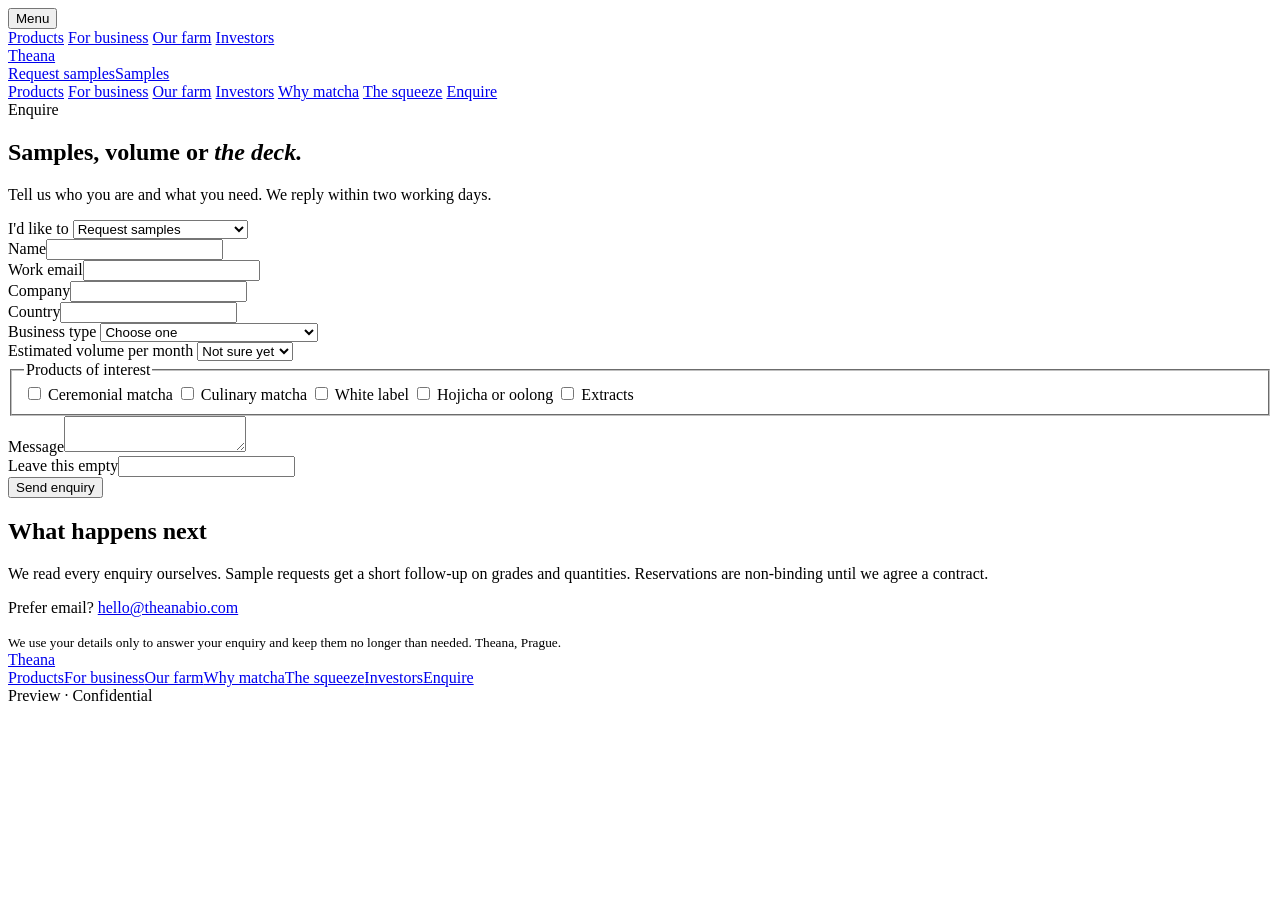
==== site/enquire.html @ 42560f8b "Restructure site for buyers: products, for business, farm, investors, enquiry form Reshapes the inve" ====
<!DOCTYPE html>
<html lang="en">
<head>
<meta charset="utf-8">
<meta name="viewport" content="width=device-width, initial-scale=1">
<meta name="robots" content="noindex, nofollow">
<title>Enquire · Theana</title>
<meta name="description" content="Theana supplies matcha to cafés, hotels and brands in Europe, and is building an indoor tencha farm.">
<link rel="preconnect" href="https://fonts.googleapis.com">
<link rel="preconnect" href="https://fonts.gstatic.com" crossorigin>
<link href="https://fonts.googleapis.com/css2?family=Bodoni+Moda:ital,opsz,wght@0,6..96,400;0,6..96,500;1,6..96,400&family=Instrument+Sans:wght@400;500&family=IBM+Plex+Mono:wght@400&display=swap" rel="stylesheet">
<link rel="stylesheet" href="/styles.css">
</head>
<body>

<header class="site-header">
  <button class="menu-toggle" aria-expanded="false" aria-controls="mobile-menu">Menu</button>
  <nav class="site-nav" aria-label="Primary">
    <a href="/products">Products</a>
    <a href="/for-business">For business</a>
    <a href="/our-farm">Our farm</a>
    <a href="/investors">Investors</a>
  </nav>
  <a class="wordmark" href="/">Theana</a>
  <div class="header-cta"><a class="btn-outline" href="/enquire?type=samples"><span class="long">Request samples</span><span class="short">Samples</span></a></div>
</header>
<nav id="mobile-menu" class="mobile-menu" data-open="false" aria-label="Mobile">
  <a href="/products">Products</a>
  <a href="/for-business">For business</a>
  <a href="/our-farm">Our farm</a>
  <a href="/investors">Investors</a>
  <a href="/why-matcha">Why matcha</a>
  <a href="/the-squeeze">The squeeze</a>
  <a href="/enquire" aria-current="page">Enquire</a>
</nav>

<main>
  <section class="page-intro">
    <div class="label">Enquire</div>
    <h1>Samples, volume or <em>the deck.</em></h1>
    <p class="lede">Tell us who you are and what you need. We reply within two working days.</p>
  </section>

  <section class="form-wrap">
    <form class="enquiry" action="/api/enquiry" method="post" novalidate>
      <div class="field">
        <label for="f-type">I'd like to</label>
        <select id="f-type" name="type" required>
          <option value="samples">Request samples</option>
          <option value="reserve">Reserve 2027 volume</option>
          <option value="white-label">Discuss white label</option>
          <option value="deck">Receive the investor deck</option>
          <option value="other">Something else</option>
        </select>
      </div>

      <div class="field-row">
        <div class="field"><label for="f-name">Name</label><input id="f-name" name="name" type="text" autocomplete="name" required maxlength="120"></div>
        <div class="field"><label for="f-email">Work email</label><input id="f-email" name="email" type="email" autocomplete="email" required maxlength="200"></div>
      </div>

      <div class="field-row">
        <div class="field"><label for="f-company">Company</label><input id="f-company" name="company" type="text" autocomplete="organization" maxlength="160"></div>
        <div class="field"><label for="f-country">Country</label><input id="f-country" name="country" type="text" autocomplete="country-name" maxlength="80"></div>
      </div>

      <div class="field-row">
        <div class="field">
          <label for="f-business">Business type</label>
          <select id="f-business" name="business">
            <option value="">Choose one</option>
            <option>Café or coffee shop</option>
            <option>Hotel or restaurant</option>
            <option>Wholesaler or distributor</option>
            <option>Chain or brand</option>
            <option>Food, drink or supplement maker</option>
            <option>Investor</option>
            <option>Other</option>
          </select>
        </div>
        <div class="field">
          <label for="f-volume">Estimated volume per month</label>
          <select id="f-volume" name="volume">
            <option value="">Not sure yet</option>
            <option>Under 1 kg</option>
            <option>1 to 5 kg</option>
            <option>5 to 20 kg</option>
            <option>20 to 100 kg</option>
            <option>Over 100 kg</option>
          </select>
        </div>
      </div>

      <fieldset class="field">
        <legend>Products of interest</legend>
        <div class="checks">
          <label><input type="checkbox" name="products" value="ceremonial"> Ceremonial matcha</label>
          <label><input type="checkbox" name="products" value="culinary"> Culinary matcha</label>
          <label><input type="checkbox" name="products" value="white-label"> White label</label>
          <label><input type="checkbox" name="products" value="hojicha-oolong"> Hojicha or oolong</label>
          <label><input type="checkbox" name="products" value="extracts"> Extracts</label>
        </div>
      </fieldset>

      <div class="field"><label for="f-message">Message</label><textarea id="f-message" name="message" maxlength="4000"></textarea></div>

      <div class="hp" aria-hidden="true"><label for="f-website">Leave this empty</label><input id="f-website" name="website" type="text" tabindex="-1" autocomplete="off"></div>

      <div class="form-status" role="status" aria-live="polite"></div>
      <button class="btn-outline btn-lg" type="submit">Send enquiry</button>
    </form>

    <aside class="form-aside">
      <h2>What happens next</h2>
      <p>We read every enquiry ourselves. Sample requests get a short follow-up on grades and quantities. Reservations are non-binding until we agree a contract.</p>
      <p>Prefer email? <a class="link" href="mailto:hello@theanabio.com">hello@theanabio.com</a></p>
      <small>We use your details only to answer your enquiry and keep them no longer than needed. Theana, Prague.</small>
    </aside>
  </section>
</main>

<footer class="site-footer">
  <a class="wordmark" href="/">Theana</a>
  <nav aria-label="Footer"><a href="/products">Products</a><a href="/for-business">For business</a><a href="/our-farm">Our farm</a><a href="/why-matcha">Why matcha</a><a href="/the-squeeze">The squeeze</a><a href="/investors">Investors</a><a href="/enquire" aria-current="page">Enquire</a></nav>
  <span>Preview · Confidential</span>
</footer>

<script src="/menu.js" defer></script>
<script src="/enquire.js" defer></script>
</body>
</html>
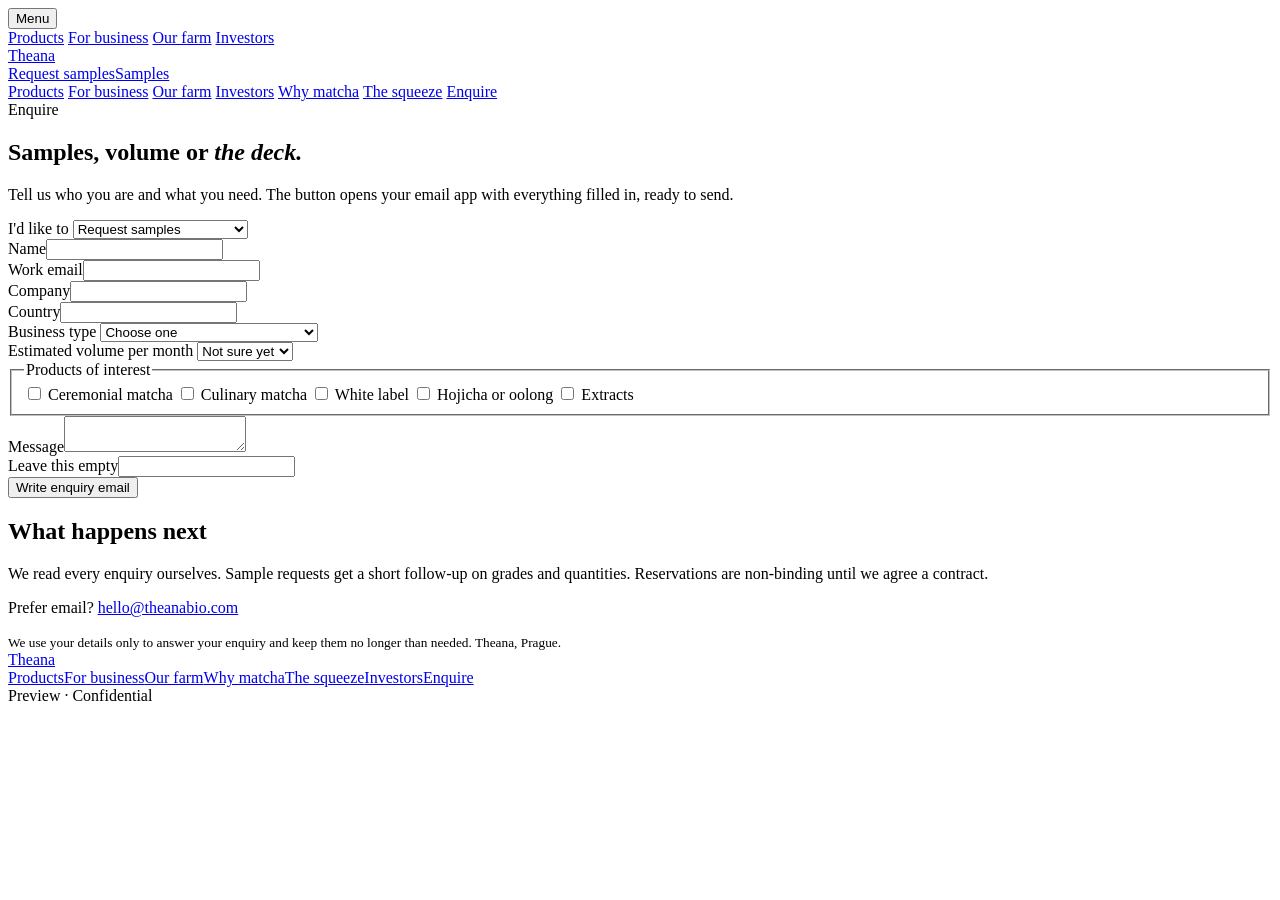
==== commit 659d905d: "Enquiry form via pre-filled email; park Worker until Workers Paid Site is static-only again (no wran" ====
--- a/site/enquire.html
+++ b/site/enquire.html
@@ -38,11 +38,11 @@
   <section class="page-intro">
     <div class="label">Enquire</div>
     <h1>Samples, volume or <em>the deck.</em></h1>
-    <p class="lede">Tell us who you are and what you need. We reply within two working days.</p>
+    <p class="lede">Tell us who you are and what you need. The button opens your email app with everything filled in, ready to send.</p>
   </section>
 
   <section class="form-wrap">
-    <form class="enquiry" action="/api/enquiry" method="post" novalidate>
+    <form class="enquiry" action="mailto:hello@theanabio.com" method="post" enctype="text/plain" novalidate>
       <div class="field">
         <label for="f-type">I'd like to</label>
         <select id="f-type" name="type" required>
@@ -107,7 +107,7 @@
       <div class="hp" aria-hidden="true"><label for="f-website">Leave this empty</label><input id="f-website" name="website" type="text" tabindex="-1" autocomplete="off"></div>
 
       <div class="form-status" role="status" aria-live="polite"></div>
-      <button class="btn-outline btn-lg" type="submit">Send enquiry</button>
+      <button class="btn-outline btn-lg" type="submit">Write enquiry email</button>
     </form>
 
     <aside class="form-aside">
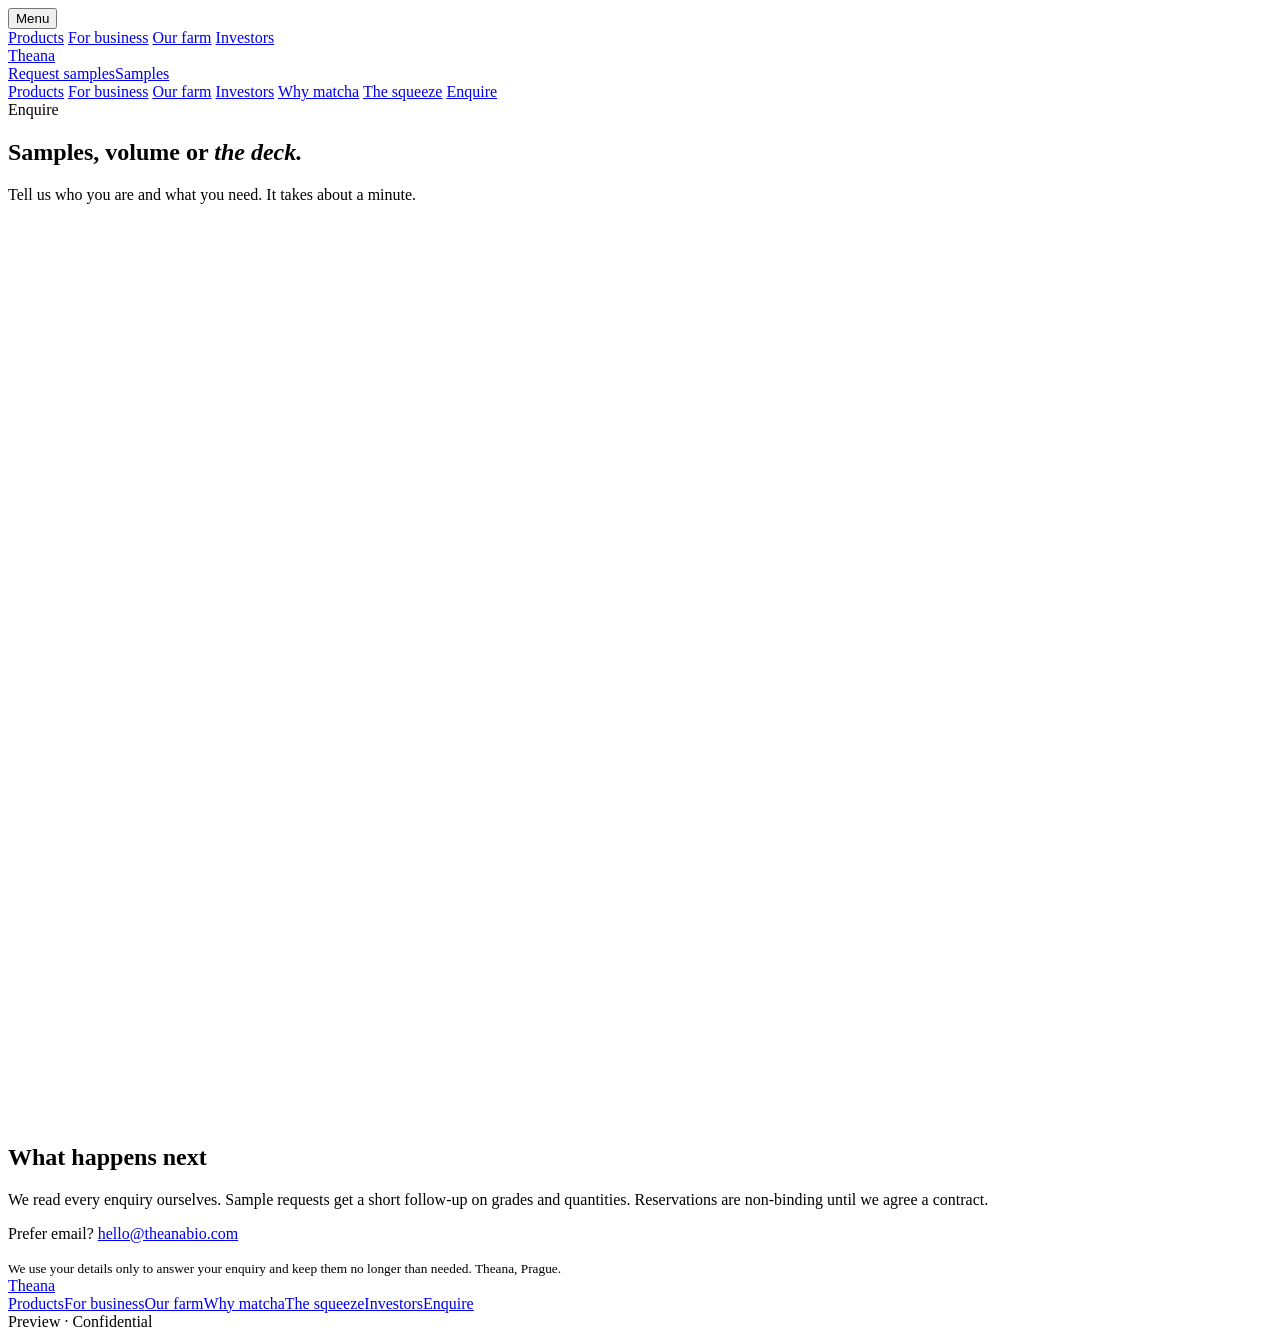
==== commit a5dfa2b0: "Embed Tally enquiry form (LDKW4G) with type/product hidden fields Co-Authored-By: Claude Opus 5.5 <n" ====
--- a/site/enquire.html
+++ b/site/enquire.html
@@ -38,77 +38,14 @@
   <section class="page-intro">
     <div class="label">Enquire</div>
     <h1>Samples, volume or <em>the deck.</em></h1>
-    <p class="lede">Tell us who you are and what you need. The button opens your email app with everything filled in, ready to send.</p>
+    <p class="lede">Tell us who you are and what you need. It takes about a minute.</p>
   </section>
 
   <section class="form-wrap">
-    <form class="enquiry" action="mailto:hello@theanabio.com" method="post" enctype="text/plain" novalidate>
-      <div class="field">
-        <label for="f-type">I'd like to</label>
-        <select id="f-type" name="type" required>
-          <option value="samples">Request samples</option>
-          <option value="reserve">Reserve 2027 volume</option>
-          <option value="white-label">Discuss white label</option>
-          <option value="deck">Receive the investor deck</option>
-          <option value="other">Something else</option>
-        </select>
-      </div>
-
-      <div class="field-row">
-        <div class="field"><label for="f-name">Name</label><input id="f-name" name="name" type="text" autocomplete="name" required maxlength="120"></div>
-        <div class="field"><label for="f-email">Work email</label><input id="f-email" name="email" type="email" autocomplete="email" required maxlength="200"></div>
-      </div>
-
-      <div class="field-row">
-        <div class="field"><label for="f-company">Company</label><input id="f-company" name="company" type="text" autocomplete="organization" maxlength="160"></div>
-        <div class="field"><label for="f-country">Country</label><input id="f-country" name="country" type="text" autocomplete="country-name" maxlength="80"></div>
-      </div>
-
-      <div class="field-row">
-        <div class="field">
-          <label for="f-business">Business type</label>
-          <select id="f-business" name="business">
-            <option value="">Choose one</option>
-            <option>Café or coffee shop</option>
-            <option>Hotel or restaurant</option>
-            <option>Wholesaler or distributor</option>
-            <option>Chain or brand</option>
-            <option>Food, drink or supplement maker</option>
-            <option>Investor</option>
-            <option>Other</option>
-          </select>
-        </div>
-        <div class="field">
-          <label for="f-volume">Estimated volume per month</label>
-          <select id="f-volume" name="volume">
-            <option value="">Not sure yet</option>
-            <option>Under 1 kg</option>
-            <option>1 to 5 kg</option>
-            <option>5 to 20 kg</option>
-            <option>20 to 100 kg</option>
-            <option>Over 100 kg</option>
-          </select>
-        </div>
-      </div>
-
-      <fieldset class="field">
-        <legend>Products of interest</legend>
-        <div class="checks">
-          <label><input type="checkbox" name="products" value="ceremonial"> Ceremonial matcha</label>
-          <label><input type="checkbox" name="products" value="culinary"> Culinary matcha</label>
-          <label><input type="checkbox" name="products" value="white-label"> White label</label>
-          <label><input type="checkbox" name="products" value="hojicha-oolong"> Hojicha or oolong</label>
-          <label><input type="checkbox" name="products" value="extracts"> Extracts</label>
-        </div>
-      </fieldset>
-
-      <div class="field"><label for="f-message">Message</label><textarea id="f-message" name="message" maxlength="4000"></textarea></div>
-
-      <div class="hp" aria-hidden="true"><label for="f-website">Leave this empty</label><input id="f-website" name="website" type="text" tabindex="-1" autocomplete="off"></div>
-
-      <div class="form-status" role="status" aria-live="polite"></div>
-      <button class="btn-outline btn-lg" type="submit">Write enquiry email</button>
-    </form>
+    <div class="tally-wrap">
+      <iframe id="tally-form" data-tally-base="https://tally.so/embed/LDKW4G" loading="lazy" width="100%" height="900" frameborder="0" marginheight="0" marginwidth="0" title="Enquire · Theana"></iframe>
+      <noscript><p>Our form needs JavaScript. <a class="link" href="https://tally.so/r/LDKW4G">Open the form</a> or email <a class="link" href="mailto:hello@theanabio.com">hello@theanabio.com</a>.</p></noscript>
+    </div>
 
     <aside class="form-aside">
       <h2>What happens next</h2>
